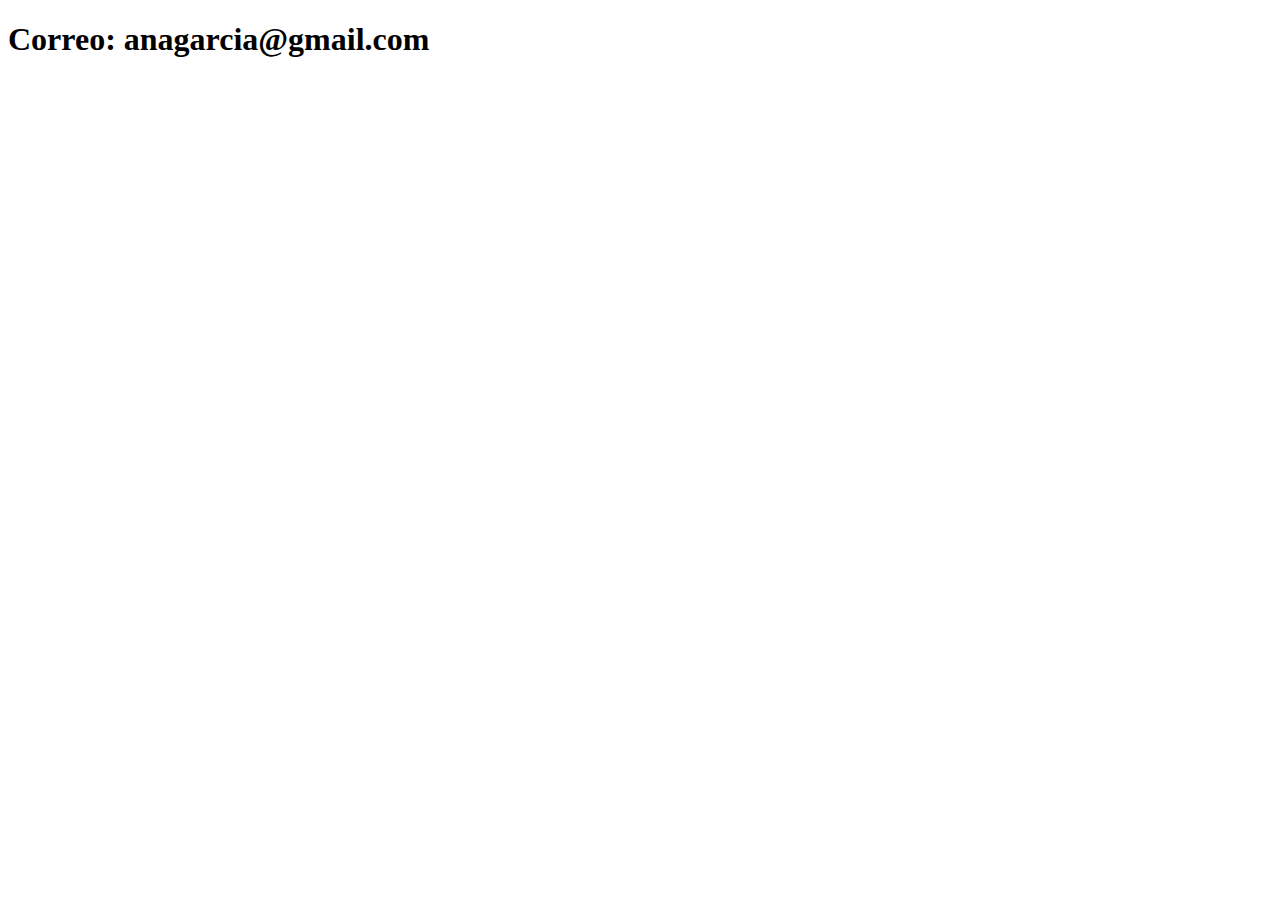
==== contacto.html @ 20aa3161 "Agrega archivo de contacto" ====
<!DOCTYPE html>
<html lang="en">
<head>
    <meta charset="UTF-8">
    <meta name="viewport" content="width=device-width, initial-scale=1.0">
    <title>Contacto</title>
</head>
<body>
    <h1>Correo: anagarcia@gmail.com</h1>
</body>
</html>
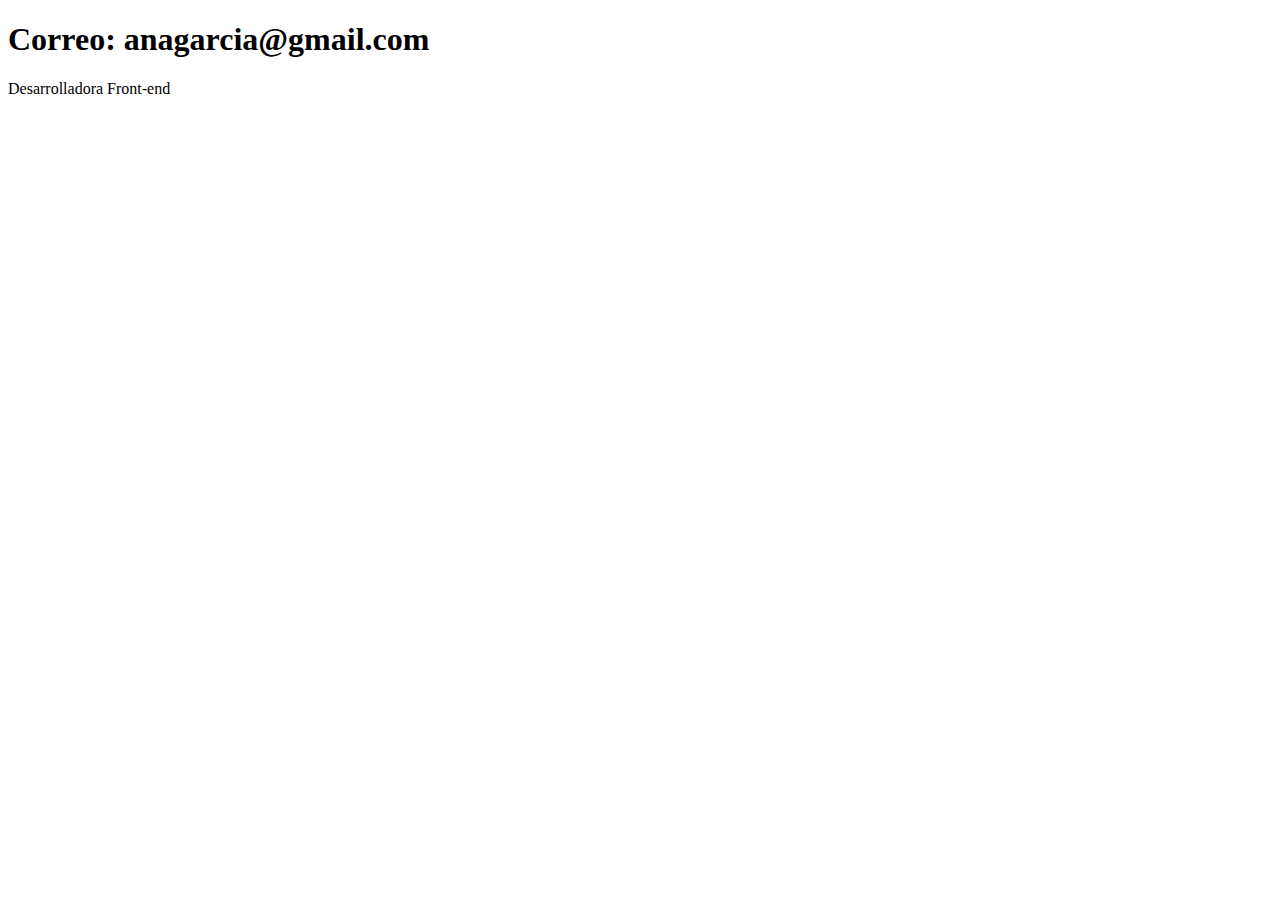
==== commit e9f60057: "Acualiza el contacto" ====
--- a/contacto.html
+++ b/contacto.html
@@ -7,5 +7,7 @@
 </head>
 <body>
     <h1>Correo: anagarcia@gmail.com</h1>
+    <p>Desarrolladora Front-end</p>
+    
 </body>
 </html>